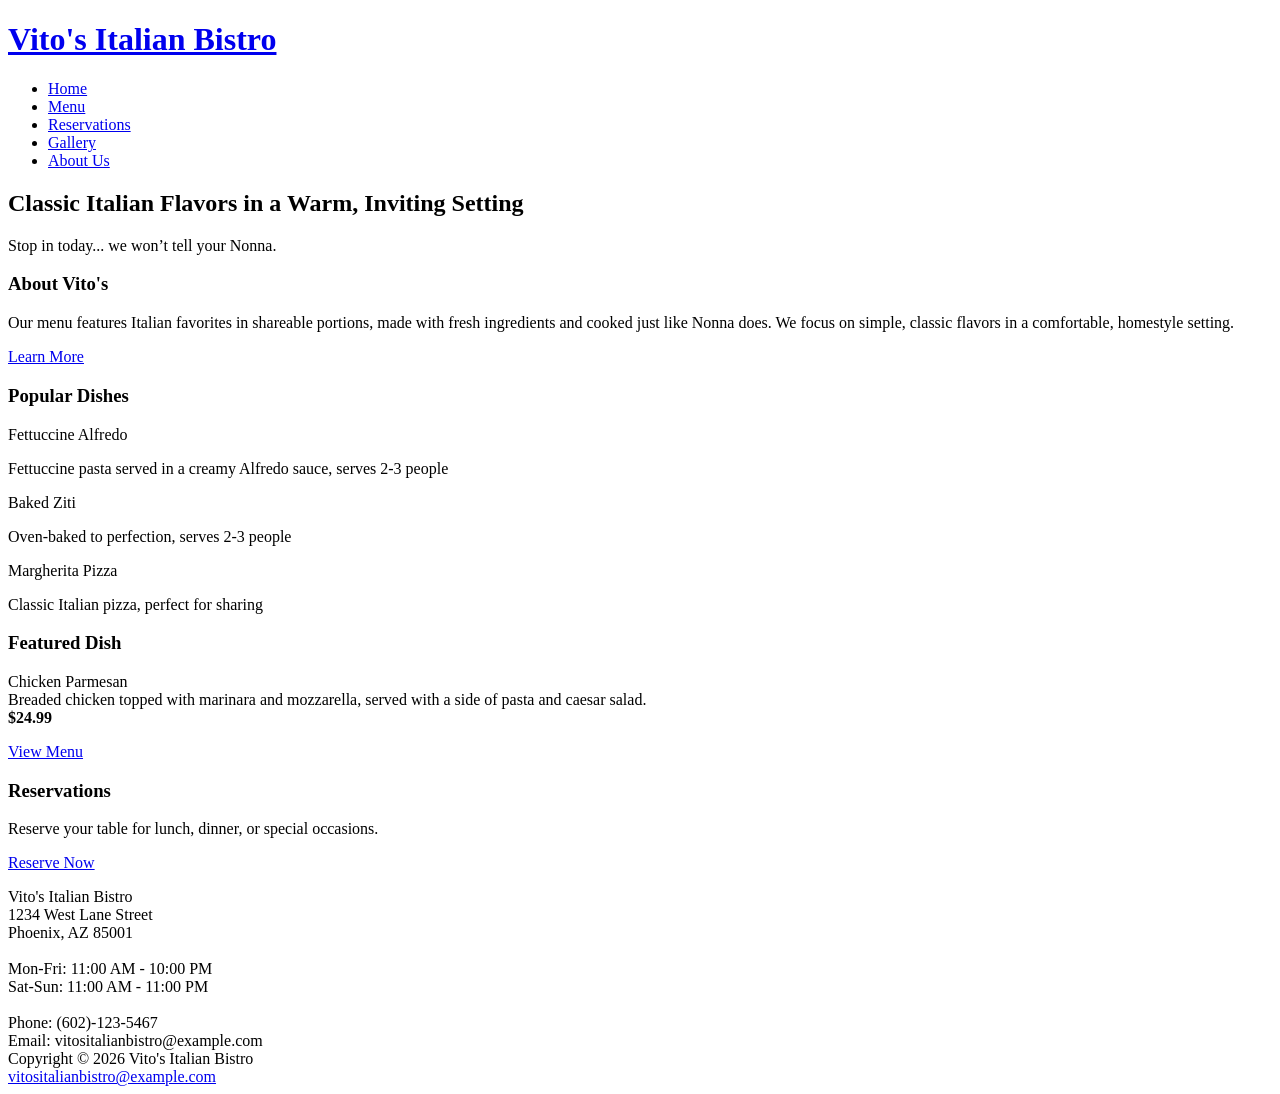
==== index.html @ 0986e987 "Commit index.html Import from VS Code. Displays the Home Page." ====
<!DOCTYPE html>
<html lang="en">
<head>
<title>Vito's Italian Bistro</title>
<link rel="stylesheet" href="vitos.css">
<meta charset="utf-8">
<meta name="viewport" content="width=device-width, initial-scale=1.0">
</head>
<body>

<div id="wrapper">

<header>
    <h1><a href="index.html">Vito's Italian Bistro</a></h1>
</header>

<nav>
    <ul>
        <li><a href="index.html">Home</a></li>
        <li><a href="menu.html">Menu</a></li>
        <li><a href="reservations.html">Reservations</a></li>
        <li><a href="gallery.html">Gallery</a></li>
        <li><a href="about.html">About Us</a></li>
    </ul>
</nav>

<div id="homehero" class="hero"></div>

<main>

<h2>Classic Italian Flavors in a Warm, Inviting Setting</h2>
<p class="tagline">Stop in today... we won’t tell your Nonna.</p>

<div id="columns">

<div id="leftcolumn">
<section>
<h3>About Vito's</h3>
<p>Our menu features Italian favorites in shareable portions, made with fresh ingredients and cooked just like Nonna does. We focus on simple, classic flavors in a comfortable, homestyle setting.</p>
<p><a href="about.html" class="button">Learn More</a></p>
</section>

<section>
<h3>Popular Dishes</h3>

<div class="dishgroup">

<div class="dishcard">
<div id="fettuccine" class="smallphoto"></div>
<p><span class="dish">Fettuccine Alfredo</span></p>
<p>Fettuccine pasta served in a creamy Alfredo sauce, serves 2-3 people</p>
</div>

<div class="dishcard">
<div id="ziti" class="smallphoto"></div>
<p><span class="dish">Baked Ziti</span></p>
<p>Oven-baked to perfection, serves 2-3 people</p>
</div>

<div class="dishcard">
<div id="pizza" class="smallphoto"></div>
<p><span class="dish">Margherita Pizza</span></p>
<p>Classic Italian pizza, perfect for sharing</p>
</div>

</div>
</section>
</div>

<div id="rightcolumn">
<section>
<h3>Featured Dish</h3>
<div class="boxphoto"></div>
<p><span class="dish">Chicken Parmesan</span><br>
Breaded chicken topped with marinara and mozzarella, served with a side of pasta and caesar salad.<br>
<strong>$24.99</strong></p>
<p><a href="menu.html" class="button">View Menu</a></p>
</section>

<section>
<h3>Reservations</h3>
<p>Reserve your table for lunch, dinner, or special occasions.</p>
<p><a href="reservations.html" class="button">Reserve Now</a></p>
</section>
</div>

</div>

<div id="contact">
<span class="restaurant">Vito's Italian Bistro</span><br>
1234 West Lane Street<br>
Phoenix, AZ 85001<br><br>
Mon-Fri: 11:00 AM - 10:00 PM<br>
Sat-Sun: 11:00 AM - 11:00 PM<br><br>
Phone: (602)-123-5467<br>
Email: vitositalianbistro@example.com
</div>

</main>

<footer>
Copyright &copy; 2026 Vito's Italian Bistro<br>
<a href="mailto:vitositalianbistro@example.com">vitositalianbistro@example.com</a>
</footer>

</div>

</body>
</html>
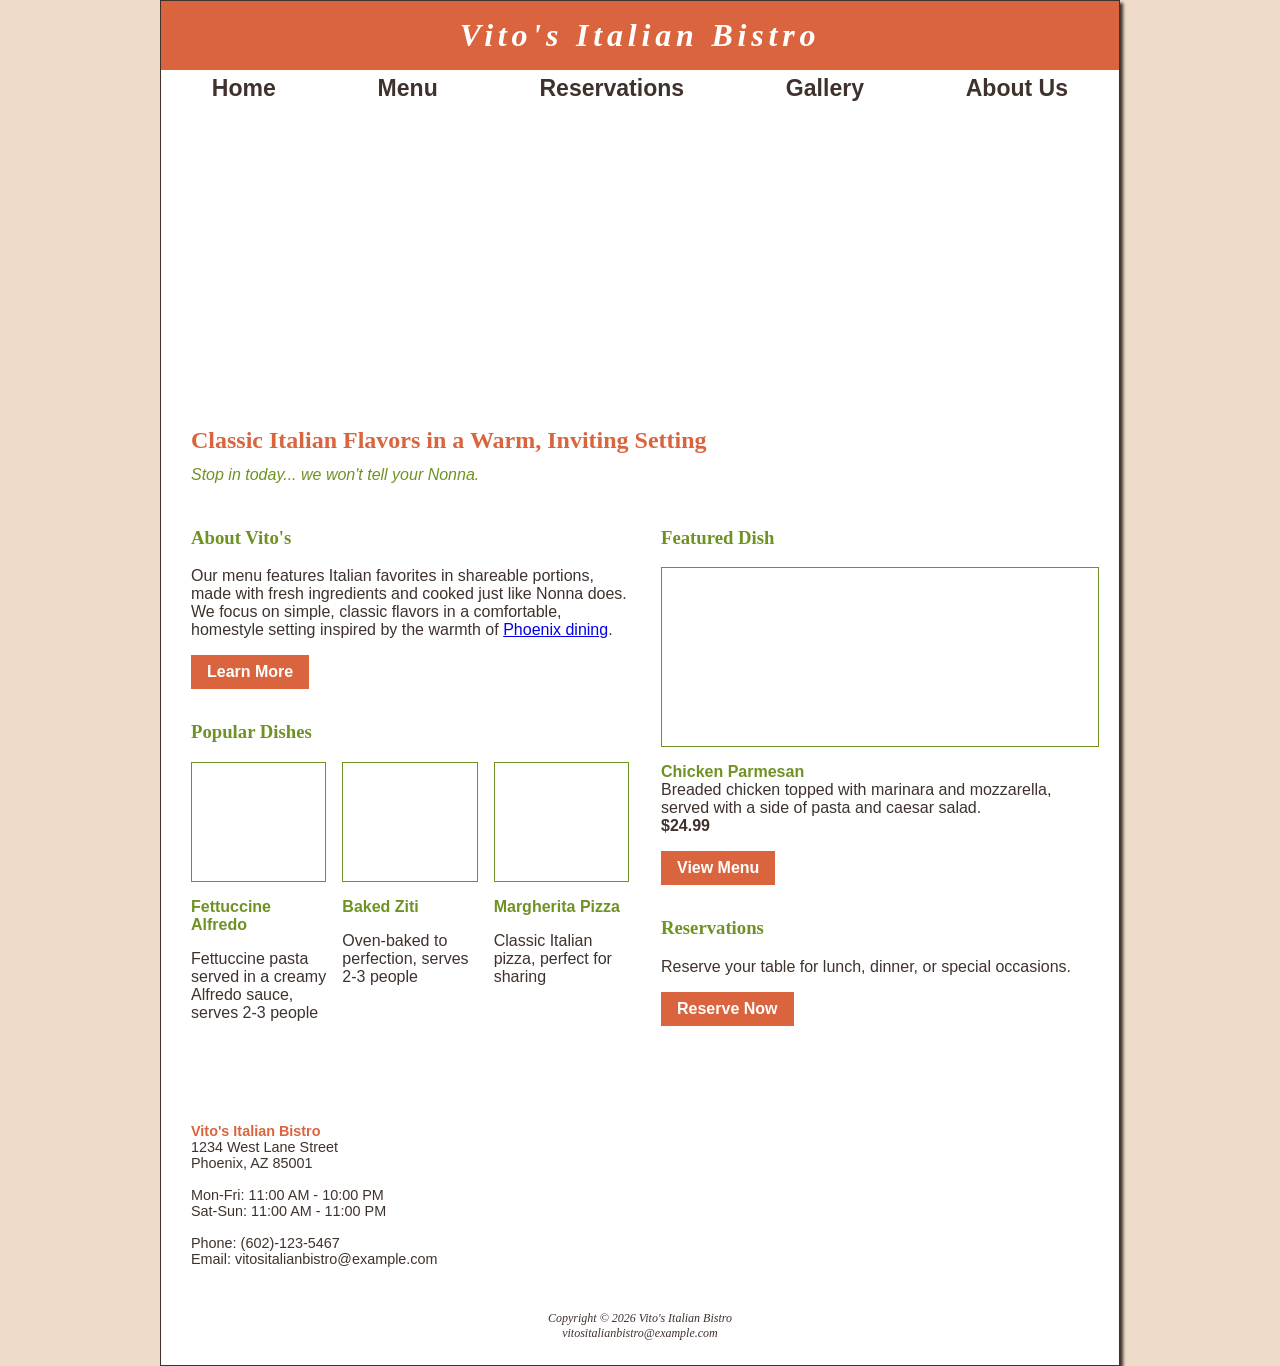
==== commit 08555434: "Update index.html" ====
--- a/index.html
+++ b/index.html
@@ -4,6 +4,7 @@
 <title>Vito's Italian Bistro</title>
 <link rel="stylesheet" href="vitos.css">
 <meta charset="utf-8">
+<meta name="description" content="Vito's Italian Bistro offers classic Italian dishes, family-style portions, and a warm dining experience in Phoenix, Arizona.">
 <meta name="viewport" content="width=device-width, initial-scale=1.0">
 </head>
 <body>
@@ -29,14 +30,14 @@
 <main>
 
 <h2>Classic Italian Flavors in a Warm, Inviting Setting</h2>
-<p class="tagline">Stop in today... we won’t tell your Nonna.</p>
+<p class="tagline">Stop in today... we won't tell your Nonna.</p>
 
 <div id="columns">
 
 <div id="leftcolumn">
 <section>
 <h3>About Vito's</h3>
-<p>Our menu features Italian favorites in shareable portions, made with fresh ingredients and cooked just like Nonna does. We focus on simple, classic flavors in a comfortable, homestyle setting.</p>
+<p>Our menu features Italian favorites in shareable portions, made with fresh ingredients and cooked just like Nonna does. We focus on simple, classic flavors in a comfortable, homestyle setting inspired by the warmth of <a href="https://www.visitphoenix.com/restaurants/">Phoenix dining</a>.</p>
 <p><a href="about.html" class="button">Learn More</a></p>
 </section>
 
@@ -100,7 +101,7 @@
 
 <footer>
 Copyright &copy; 2026 Vito's Italian Bistro<br>
-<a href="mailto:vitositalianbistro@example.com">vitositalianbistro@example.com</a>
+vitositalianbistro@example.com
 </footer>
 
 </div>
--- a/vitos.css
+++ b/vitos.css
@@ -0,0 +1,302 @@
+* { box-sizing: border-box; }
+
+:root {
+    --text: #3f322d;
+    --background: #ffffff;
+    --primary: #da643d;
+    --secondary: #6e9223;
+    --accent: #eedbc9;}
+
+body {
+    background-color: var(--accent);
+    color: var(--text);
+    font-family: Arial, Helvetica, sans-serif;
+    margin: 0;}
+
+#wrapper {
+    background-color: var(--background);}
+
+header {
+    background-color: var(--primary);
+    color: #FFFFFF;
+    text-align: center;}
+
+nav {
+    text-align: center;
+    padding: 0;
+    font-weight: bold;
+    font-size: 120%;}
+
+nav ul {
+    list-style-type: none;
+    margin: 0;
+    padding-left: 0;
+    font-size: 1.2em;}
+
+nav li {
+    border-bottom: 1px solid var(--background);}
+
+nav a {
+    text-decoration: none;
+    display: block;
+    padding-top: 0.2em;
+    padding-bottom: 0.2em;}
+
+main {
+    display: block;
+    background-color: var(--background);
+    padding-top: 1px;
+    padding-right: 20px;
+    padding-bottom: 20px;
+    padding-left: 30px;
+    overflow: auto;}
+
+footer {
+    font-size: 75%;
+    font-style: italic;
+    text-align: center;
+    font-family: Georgia, "Times New Roman", serif;
+    padding: 2em;
+    background-color: var(--background);}
+
+h1 {
+    margin-top: 0;
+    margin-bottom: 0;
+    font-family: Georgia, "Times New Roman", serif;
+    font-style: italic;
+    letter-spacing: 0.15em;
+    padding-top: 0.5em;
+    padding-bottom: 0.5em;}
+
+h2 {
+    font-family: Georgia, "Times New Roman", serif;
+    color: var(--primary);}
+
+h3 {
+    font-family: Georgia, "Times New Roman", serif;
+    color: var(--secondary);}
+
+header a:link {
+    text-decoration: none;
+    color: #FFFFFF;}
+
+header a:visited {
+    text-decoration: none;
+    color: #FFFFFF;}
+
+header a:hover {
+    text-decoration: none;
+    color: var(--accent);}
+
+nav a:link {
+    color: var(--text);}
+
+nav a:visited {
+    color: var(--text);}
+
+nav a:hover {
+    color: var(--primary);
+    background-color: var(--accent);}
+
+.tagline {
+    font-style: italic;
+    margin-top: -0.5em;
+    margin-bottom: 1.5em;
+    color: var(--secondary);}
+
+.restaurant {
+    color: var(--primary);
+    font-weight: bold;}
+
+.dish {
+    color: var(--secondary);
+    font-weight: bold;}
+
+section {
+    margin-bottom: 2em;}
+
+.button {
+    background-color: var(--primary);
+    color: #FFFFFF;
+    text-decoration: none;
+    padding: 0.5em 1em;
+    display: inline-block;
+    font-weight: bold;}
+
+.button:hover {
+    background-color: var(--secondary);}
+
+#contact {
+    font-size: 90%;
+    margin-top: 2em;}
+
+form {
+    display: flex;
+    flex-direction: column;
+    width: 100%;
+    max-width: 35em;}
+
+label {
+    margin-top: 1em;
+    font-weight: bold;}
+
+input, select, textarea {
+    padding: 0.5em;
+    font-family: Arial, Helvetica, sans-serif;
+    border: 1px solid var(--text);}
+
+textarea {
+    min-height: 100px;
+    resize: vertical;}
+
+input[type="submit"] {
+    width: 9em;
+    margin-top: 1em;
+    background-color: var(--primary);
+    color: #FFFFFF;
+    border: none;
+    font-weight: bold;
+    cursor: pointer;}
+
+input[type="submit"]:hover {
+    background-color: var(--secondary);}
+
+#homehero {
+    height: 300px;
+    background-image: url(hero.jpg);
+    background-repeat: no-repeat;
+    background-size: cover;
+    background-position: center;}
+
+.aboutphoto {
+    height: 300px;
+    background-image: url(crew.jpg);
+    background-repeat: no-repeat;
+    background-size: cover;
+    background-position: center;
+    border: 1px solid var(--secondary);
+    margin-bottom: 1em;}
+
+.boxphoto {
+    height: 180px;
+    background-image: url(featured-dish.jpg);
+    background-repeat: no-repeat;
+    background-size: cover;
+    background-position: center;
+    border: 1px solid var(--secondary);}
+
+.smallphoto {
+    height: 120px;
+    background-repeat: no-repeat;
+    background-size: cover;
+    background-position: center;
+    border: 1px solid var(--secondary);}
+
+#fettuccine {
+    background-image: url(fettuccine.jpg);}
+
+#ziti {
+    background-image: url(ziti.jpg);}
+
+#pizza {
+    background-image: url(pizza.jpg);}
+
+.dishgroup {
+    display: block;}
+
+.dishcard {
+    margin-bottom: 1.5em;}
+
+.menulist {
+    border-top: 3px solid var(--accent);
+    border-bottom: 3px solid var(--accent);
+    padding-top: 0.5em;
+    padding-bottom: 0.5em;}
+
+.menulist p {
+    margin-top: 1em;
+    margin-bottom: 1em;}
+
+table {
+    width: 100%;
+    border-collapse: collapse;
+    margin-top: 1em;
+    margin-bottom: 1em;}
+
+th, td {
+    border: 1px solid var(--secondary);
+    padding: 0.75em;
+    text-align: left;
+    vertical-align: top;}
+
+th {
+    background-color: var(--secondary);
+    color: #FFFFFF;}
+
+tr:nth-child(even) {
+    background-color: var(--accent);}
+
+.gallerygrid {
+    display: block;}
+
+figure {
+    margin: 0 0 1.5em 0;
+    border-bottom: 3px solid var(--accent);
+    padding-bottom: 1em;}
+
+figure img {
+    width: 100%;
+    height: 260px;
+    object-fit: cover;
+    border: 1px solid var(--secondary);}
+
+figcaption {
+    font-size: 90%;
+    font-style: italic;
+    margin-top: 0.5em;}
+
+video {
+    width: 100%;
+    max-height: 520px;
+    background-color: var(--text);
+    border: 1px solid var(--secondary);}
+
+#columns {
+    display: block;}
+
+#leftcolumn, #rightcolumn {
+    width: 100%;}
+
+@media (min-width: 600px) {
+nav ul {
+    display: flex;
+    flex-flow: row nowrap;
+    justify-content: space-around;}
+nav li {
+    border-bottom: none;}
+.dishgroup {
+    display: flex;
+    flex-direction: row;
+    gap: 1em;}
+.dishcard {
+    flex: 1;}
+.gallerygrid {
+    display: grid;
+    grid-template-columns: repeat(3, 1fr);
+    gap: 1em;}
+figure img {
+    height: 220px;}
+#columns {
+    display: flex;
+    gap: 2em;
+    align-items: flex-start;}
+#leftcolumn, #rightcolumn {
+    flex: 1;}}
+
+@media (min-width: 1024px) {
+#wrapper {
+    width: 75%;
+    max-width: 1200px;
+    margin: auto;
+    border: 1px solid var(--text);
+    box-shadow: 3px 3px 3px var(--text);}}
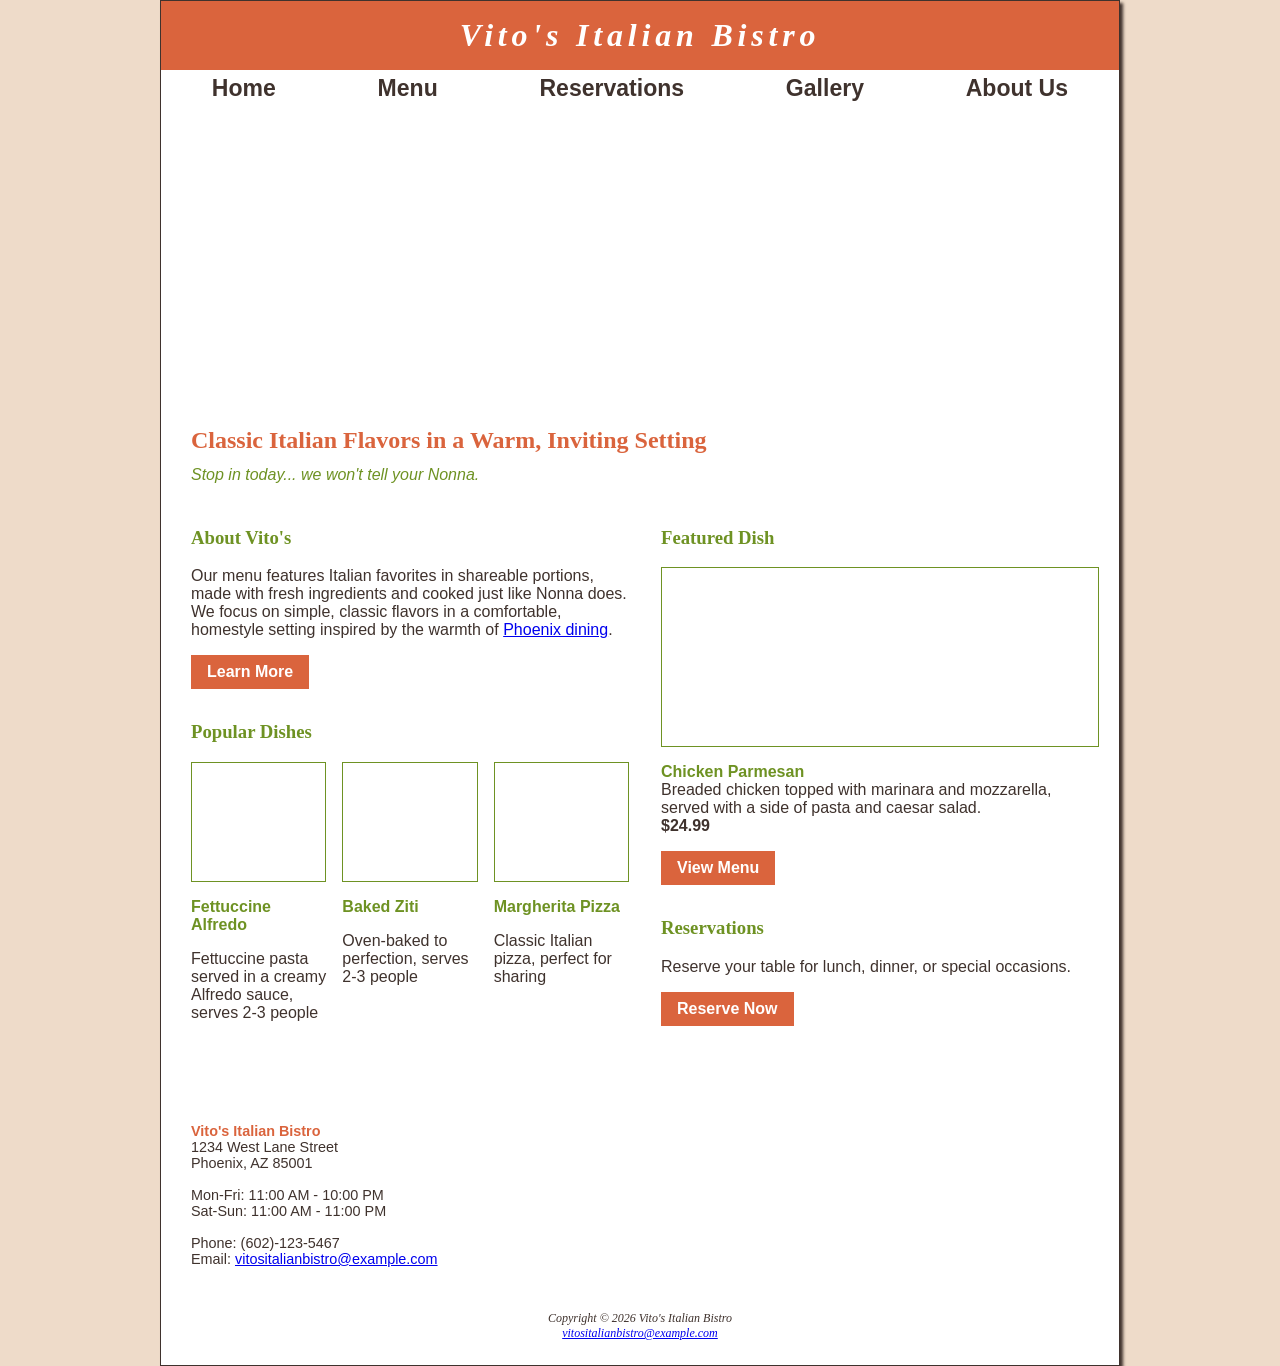
==== commit d6606730: "Update index.html" ====
--- a/index.html
+++ b/index.html
@@ -1,6 +1,16 @@
 <!DOCTYPE html>
 <html lang="en">
 <head>
+<!-- Google tag (gtag.js) -->
+<script async src="https://www.googletagmanager.com/gtag/js?id=G-9DMJH4J6D2"></script>
+<script>
+  window.dataLayer = window.dataLayer || [];
+  function gtag(){dataLayer.push(arguments);}
+  gtag('js', new Date());
+
+  gtag('config', 'G-9DMJH4J6D2');
+</script>
+
 <title>Vito's Italian Bistro</title>
 <link rel="stylesheet" href="vitos.css">
 <meta charset="utf-8">
@@ -94,14 +104,14 @@
 Mon-Fri: 11:00 AM - 10:00 PM<br>
 Sat-Sun: 11:00 AM - 11:00 PM<br><br>
 Phone: (602)-123-5467<br>
-Email: vitositalianbistro@example.com
+Email: <a href="mailto:vitositalianbistro@example.com">vitositalianbistro@example.com</a>
 </div>
 
 </main>
 
 <footer>
 Copyright &copy; 2026 Vito's Italian Bistro<br>
-vitositalianbistro@example.com
+<a href="mailto:vitositalianbistro@example.com">vitositalianbistro@example.com</a>
 </footer>
 
 </div>
